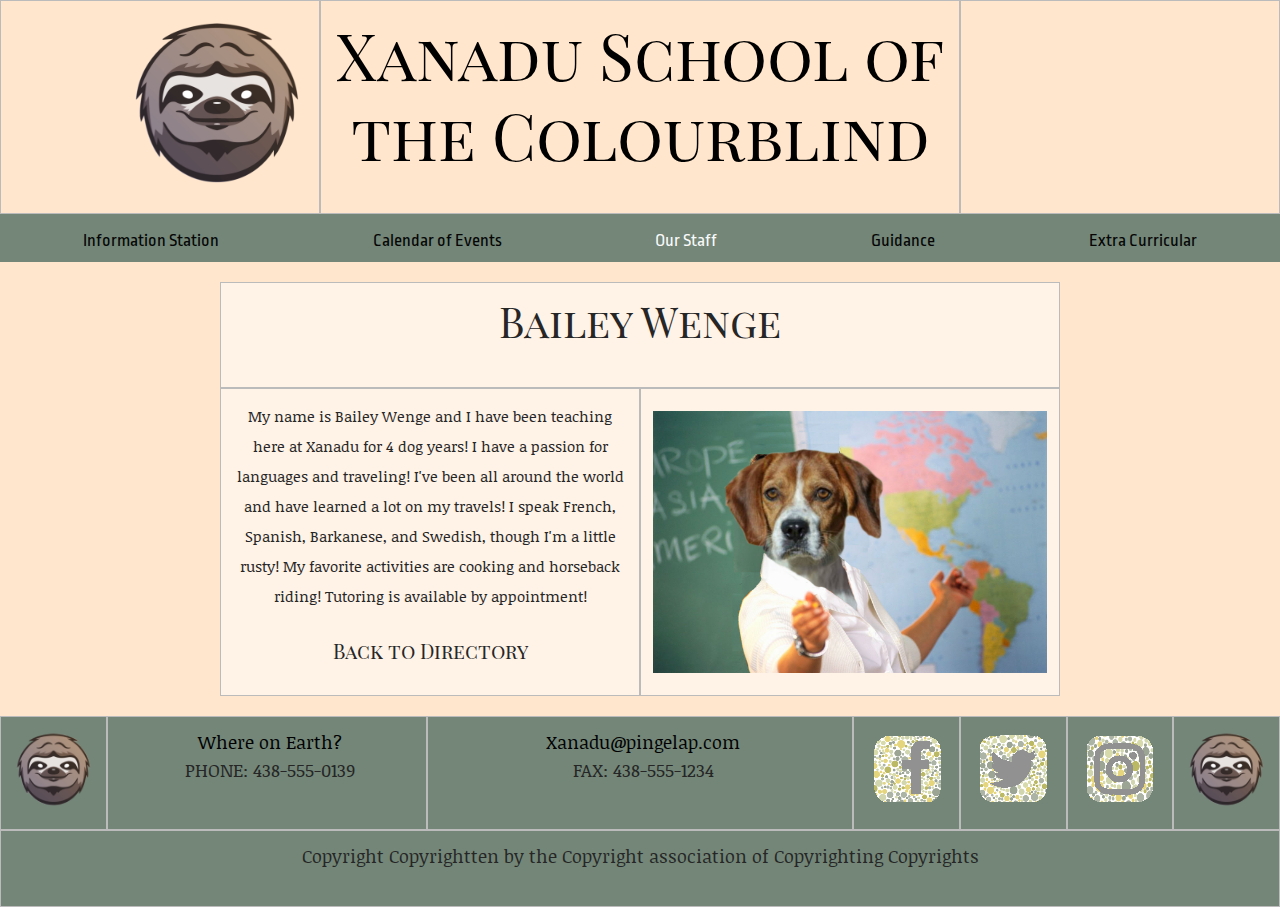
==== bailey.html @ 4ca3b85c "Add files via upload" ====
<!DOCTYPE html>

<html lang="en">
<head>
  <!-- metadata -->
  <meta charset="utf-8">
  <meta name="viewport" content="width=device-width, initial-scale=1">

  <!-- page title -->
  <title>Xanadu: School of the Colourblind</title>

  <!-- styles -->
  <link rel="stylesheet" href="css/odin-0.10.2.css">
  <link rel="stylesheet" href="css/main.css">
  <link rel="stylesheet" href="css/owl.carousel.min.css">
  <link rel="stylesheet" href="css/owl.theme.default.min.css">
  <link rel="shortcut icon" href="img/xavier.ico" type='image/x-icon'/ >
  <link href="https://fonts.googleapis.com/css?family=Noticia+Text|Playfair+Display+SC|Ropa+Sans" rel="stylesheet">
</head>


<div class="show-gridlines">

<body>
  <header>
    <div class="row">
      <div class="col-md-3 col-sm-4 col-xs-4 push-right center-vertical">
        <a href="index.html"><img src="img/Xavier.png" alt="Xavier"></a>
      </div>
        <div class="col-md-6 col-sm-8 col-xs-8 center-horizontal center-vertical">
          <h1><a href="index.html">Xanadu School of the Colourblind</a></h1>
        </div>
      <div class="col-md-3">
      </div>
    </div>
      <!-- start making your grid here -->
      <nav class="navbar navbar-slideout-md navbar-spread">
        <button class="menu-toggle" aria-label="Toggle navigation">&#9776;</button>
        <div class="navbar-menu">
          <button class="menu-dismiss" aria-label="Dismiss navigation">&times;</button>
            <ul>
              <li><a href="Information_Station.html">Information Station</a></li>
              <li><a href="Calendar_of_Events.html">Calendar of Events</a></li>
              <li><a href="Our_Staff.html" class="active-page">Our Staff</a></li>
              <li><a href="Guidance.html">Guidance</a></li>
              <li><a href="Extra_Curricular.html">Extra Curricular</a></li>
            </ul>
          </div>
      </nav>
  </header>

  <main>
    <div class="white row">
      <div class="col-lg-12">
        <h2>Bailey Wenge</h2>
      </div>
        <div class="col-lg-6 staff">
          <p>My name is Bailey Wenge and I have been teaching here at Xanadu for 4 dog years! I have a passion for languages and traveling! I've been all around the world and have learned a lot on my travels! I speak French, Spanish, Barkanese, and Swedish, though I'm a little rusty! My favorite activities are cooking and horseback riding! Tutoring is available by appointment!</p>
          <a href="Our_Staff.html"><h4>Back to Directory</h4></a>
        </div>
      <div class="col-lg-6 center-vertical">
        <img src="img/staff/baileyinaction.jpg" alt="Bailey teaching language history">
      </div>
    </div>
  </main>

  <footer>
    <div class="row">
      <div class="hide-xs-down hide-sm-down col-md-1 center-vertical"><a href="index.html"><img src="img/Xavier.png" alt="xavier"></a></div>
       <div class="col-md-3 col-sm-12">
        <ul>
          <li><a href="https://www.google.com/maps/place/Pingelap/@6.220821,160.6980189,2359m/data=!3m1!1e3!4m5!3m4!1s0x65c4bb46b27f57eb:0x86c2a45adb07ed00!8m2!3d6.2279243!4d160.6975176">Where on Earth?</a></li>
          <li><p>PHONE: 438-555-0139</p></li>
        </ul>
       </div>
      <div class="col-md-4 col-sm-12">
        <ul>
          <li><a href="#">Xanadu@pingelap.com</a></li>
          <li><p>FAX: 438-555-1234</p></li>
        </ul>
      </div>
        <div class="col-md-1 col-sm-4 col-xs-4 center-horizontal center-vertical"><a href="#"><img src="img/facebook.png" alt="facebook"></a></div>
        <div class="col-md-1 col-sm-4 col-xs-4 center-horizontal center-vertical"><a href="#"><img src="img/twitter.png" alt="twitter"></a></div>
        <div class="col-md-1 col-sm-4 col-xs-4 center-horizontal center-vertical"><a href="#"><img src="img/instagram.png" alt="instagram"></a></div>
        <div class="col-md-1 col-sm-12 center-vertical center-horizontal logo"><a href="index.html"><img src="img/Xavier.png" alt="Xavier"></a></div>
        <div class="col-md-12"><p>Copyright Copyrightten by the Copyright association of Copyrighting Copyrights</p></div>
    </div>
  </footer>

</div>

  <!-- include any javascript below this line -->
  <script src="https://code.jquery.com/jquery-2.1.4.js"></script>
  <script src="js/odin-0.7.1.js"></script>
  <script src="js/owl.carousel.min.js"></script>
  <script>
  $(document).ready(function() {
   $('.owl-carousel').owlCarousel({
       autoplay: true,
       autoplayTimeout: 3000,
       autoplayHoverPause: true,
       items : 1,
       loop : true,
       margin : 0,
       nav : false,
       dots: false,
   })
  })
  </script>
  </body>
  </html>
---- css/odin-0.10.2.css ----
/*! odin-0.10.1.css | MIT License | https://github.com/joncoop/odin */
/* ==========================================================================
   Resets
   ========================================================================== */
/**
 * Set box-sizing to border-box for all elements.
 *
 * Technique from:
 * https://css-tricks.com/box-sizing/
 */
html, body {
  box-sizing: border-box;
  height: 100%;
}

*, *:before, *:after {
  box-sizing: inherit;
  /*  */
}

/**
 * Remove the margin on the body.
 */
body {
  margin: 0;
}

/* ==========================================================================
   The Grid
   ========================================================================== */
/**
 * The grid is based upon rows using flexbox.
 */
.row {
  display: flex;
  flex-direction: row;
  flex-wrap: wrap;
}

/**
 * Apply default stying to all elements in a row.
 *
 * This is a bit hackish. I'm assuming only columns will be direct decendants
 * of a row. This syntax just saves some typing.
 */
.row > * {
  padding: 12px;
  position: relative;
  width: 100%;
  /* why is this here? */
}

/**
 * Allow for gutters between columns to be adjusted.
 */
.row.gutter-default > * {
  padding: 12px;
}

.row.gutter-double > * {
  padding: 24px;
}

.row.gutter-none > * {
  padding: 0;
}

/**
 * Base column classes.
 */
.col-xs-1 {
  width: 8.333333%;
}

.col-xs-2 {
  width: 16.666666%;
}

.col-xs-3 {
  width: 25%;
}

.col-xs-4 {
  width: 33.333333%;
}

.col-xs-5 {
  width: 41.666666%;
}

.col-xs-6 {
  width: 50%;
}

.col-xs-7 {
  width: 58.333333%;
}

.col-xs-8 {
  width: 66.666666%;
}

.col-xs-9 {
  width: 75%;
}

.col-xs-10 {
  width: 83.333333%;
}

.col-xs-11 {
  width: 91.666666%;
}

.col-xs-12 {
  width: 100%;
}

/**
 * Responsive column classes for small viewports and up.
 */
@media (min-width: 480px) {
  .col-sm-1 {
    width: 8.333333%;
  }

  .col-sm-2 {
    width: 16.666666%;
  }

  .col-sm-3 {
    width: 25%;
  }

  .col-sm-4 {
    width: 33.333333%;
  }

  .col-sm-5 {
    width: 41.666666%;
  }

  .col-sm-6 {
    width: 50%;
  }

  .col-sm-7 {
    width: 58.333333%;
  }

  .col-sm-8 {
    width: 66.666666%;
  }

  .col-sm-9 {
    width: 75%;
  }

  .col-sm-10 {
    width: 83.333333%;
  }

  .col-sm-11 {
    width: 91.666666%;
  }

  .col-sm-12 {
    width: 100%;
  }
}
/**
 * Responsive column classes for medium viewports and up.
 */
@media (min-width: 720px) {
  .col-md-1 {
    width: 8.333333%;
  }

  .col-md-2 {
    width: 16.666666%;
  }

  .col-md-3 {
    width: 25%;
  }

  .col-md-4 {
    width: 33.333333%;
  }

  .col-md-5 {
    width: 41.666666%;
  }

  .col-md-6 {
    width: 50%;
  }

  .col-md-7 {
    width: 58.333333%;
  }

  .col-md-8 {
    width: 66.666666%;
  }

  .col-md-9 {
    width: 75%;
  }

  .col-md-10 {
    width: 83.333333%;
  }

  .col-md-11 {
    width: 91.666666%;
  }

  .col-md-12 {
    width: 100%;
  }
}
/**
 * Responsive column classes for large viewports and up.
 */
@media (min-width: 960px) {
  .col-lg-1 {
    width: 8.333333%;
  }

  .col-lg-2 {
    width: 16.666666%;
  }

  .col-lg-3 {
    width: 25%;
  }

  .col-lg-4 {
    width: 33.333333%;
  }

  .col-lg-5 {
    width: 41.666666%;
  }

  .col-lg-6 {
    width: 50%;
  }

  .col-lg-7 {
    width: 58.333333%;
  }

  .col-lg-8 {
    width: 66.666666%;
  }

  .col-lg-9 {
    width: 75%;
  }

  .col-lg-10 {
    width: 83.333333%;
  }

  .col-lg-11 {
    width: 91.666666%;
  }

  .col-lg-12 {
    width: 100%;
  }
}
/**
 * Reverse the order of columns within a row.
 */
.reverse {
  flex-direction: row-reverse;
  flex-wrap: wrap-reverse;
}

@media (max-width: 479px) {
  .reverse-xs {
    flex-direction: row-reverse;
    flex-wrap: wrap-reverse;
  }
}
@media (min-width: 480px) and (max-width: 719px) {
  .reverse-sm {
    flex-direction: row-reverse;
    flex-wrap: wrap-reverse;
  }
}
@media (min-width: 720px) and (max-width: 959px) {
  .reverse-md {
    flex-direction: row-reverse;
    flex-wrap: wrap-reverse;
  }
}
@media (min-width: 960px) {
  .reverse-lg {
    flex-direction: row-reverse;
    flex-wrap: wrap-reverse;
  }
}
/**
 * The .show-gridlines class can be applied to the body or any other element
 * that contains rows. Gridlines aren't intended to be applied to final layouts,
 * but they can be quite useful when creating the initial grid or debugging.
 */
.show-gridlines .row > * {
  border: 1px solid #bbb;
}

/* ==========================================================================
   Containers
   ========================================================================== */
/**
* Center container classes and give a little paddinn on the sides to keep
* content from touching the edge of small screens.
*/
.container-sm,
.container-md,
.container-lg,
.container-xl {
  margin: 0 auto;
  padding: 0 0.6rem;
}

/**
 * Fluid containers expand to the max-width if space is available. Otherwise,
 * they expand to the browser width.
 *
 * TODO: Create fixed-width responsive containers that snap to viewport
 *       breakpoints.
 */
.container-sm {
  max-width: 480px;
}

.container-md {
  max-width: 720px;
}

.container-lg {
  max-width: 960px;
}

.container-xl {
  max-width: 1200px;
}

/* ==========================================================================
   Navbar
   ========================================================================== */
.navbar {
  align-items: center;
  background-color: #d8dde2;
  display: flex;
  height: 3.0rem;
  justify-content: space-between;
  padding: 0.4rem;
}

.navbar-menu {
  display: flex;
  position: relative;
  z-index: 998;
  /* make sure the menu stays in front of all other content */
}

.navbar-spread {
  display: block;
  justify-content: space-around;
}

.navbar-spread .navbar-menu {
  display: block;
}

.navbar-spread .navbar-menu ul {
  display: flex;
  justify-content: space-around;
}

.navbar ul {
  display: flex;
  list-style: none;
  margin: 0;
  padding: 0;
}

.navbar li {
  padding: 0.4rem;
}

.navbar a:link,
.navbar a:visited {
  text-decoration: none;
}

.navbar a:hover,
.navbar a:active {
  text-decoration: underline;
}

.navbar-brand {
  color: #0f1113;
  font-size: 2.0rem;
  font-weight: 500;
  margin: 0 auto 0 0;
}

.menu-toggle {
  background-color: transparent;
  border: none;
  display: block;
  /* http://stackoverflow.com/questions/29930933/absolute-positioned-item-in-a-flex-container-still-gets-considered-as-item-in-ie */
  margin: 0 0.2rem 0 auto;
  padding: 0.2rem;
}

.menu-dismiss {
  background-color: transparent;
  border: none;
  color: #3a444e;
  display: block;
  font-size: 24px;
  margin: 0.2rem;
  right: 0;
  padding: 0.2rem;
  position: absolute;
  top: 0;
  z-index: 999;
  /* make sure this is higher than the navbar-menu */
}

.navbar-slideout .navbar-menu,
.navbar-slideout-xs .navbar-menu,
.navbar-slideout-sm .navbar-menu,
.navbar-slideout-md .navbar-menu,
.navbar-slideout-lg .navbar-menu,
.navbar-slideout-xl .navbar-menu {
  background-color: #d8dde2;
  display: block;
  height: 100%;
  left: -280px;
  opacity: 0.96;
  overflow: auto;
  position: fixed;
  top: 0;
  transition: 0.4s;
  width: 280px;
}

.navbar-slideout .navbar-menu ul,
.navbar-slideout-xs .navbar-menu ul,
.navbar-slideout-sm .navbar-menu ul,
.navbar-slideout-md .navbar-menu ul,
.navbar-slideout-lg .navbar-menu ul,
.navbar-slideout-xl .navbar-menu ul {
  flex-direction: column;
}

.navbar-slideout .menu-shown,
.navbar-slideout-xs .menu-shown,
.navbar-slideout-sm .menu-shown,
.navbar-slideout-md .menu-shown,
.navbar-slideout-lg .menu-shown,
.navbar-slideout-xl .menu-shown {
  left: 0;
  transition: 0.4s;
}

@media (min-width: 480px) {
  .navbar-slideout-sm .navbar-menu {
    background-color: transparent;
    height: auto;
    overflow: auto;
    position: static;
    width: auto;
  }

  .navbar-slideout-sm .navbar-menu ul {
    flex-direction: row;
  }

  .navbar-slideout-sm .menu-dismiss,
  .navbar-slideout-sm .menu-toggle {
    display: none;
  }
}
@media (min-width: 720px) {
  .navbar-slideout-md .navbar-menu {
    background-color: transparent;
    height: auto;
    overflow: auto;
    position: static;
    width: auto;
  }

  .navbar-slideout-md .navbar-menu ul {
    flex-direction: row;
  }

  .navbar-slideout-md .menu-dismiss,
  .navbar-slideout-md .menu-toggle {
    display: none;
  }
}
@media (min-width: 960px) {
  .navbar-slideout-lg .navbar-menu {
    background-color: transparent;
    height: auto;
    overflow: auto;
    position: static;
    width: auto;
  }

  .navbar-slideout-lg .navbar-menu ul {
    flex-direction: row;
  }

  .navbar-slideout-lg .menu-dismiss,
  .navbar-slideout-lg .menu-toggle {
    display: none;
  }
}
/* ==========================================================================
   Positioning
   ========================================================================== */
/**
 * Utilities for horizontally and vertically centering elements.
 */
.center-vertical,
.center-horizontal,
.push-left,
.push-right {
  display: flex;
}

.center-vertical {
  align-items: center;
}

.center-horizontal {
  justify-content: center;
}

/**
 * Push element to the right or left edge of other elements.
 */
.push-left {
  justify-content: flex-start;
}

.push-right {
  justify-content: flex-end;
}

/**
 * Position elements in the corners of other elements.
 */
.upper-left,
.upper-right,
.lower-right,
.lower-left {
  position: absolute;
}

.upper-left,
.gutter-default .upper-left {
  top: 12px;
  left: 12px;
}

.gutter-double .upper-left {
  top: 24px;
  left: 24px;
}

.gutter-none .upper-left {
  top: 0;
  left: 0;
}

.upper-right,
.gutter-default .upper-right {
  top: 12px;
  right: 12px;
}

.gutter-double .upper-right {
  top: 24px;
  right: 24px;
}

.gutter-none .upper-right {
  top: 0;
  right: 0;
}

.lower-right,
.gutter-default .lower-right {
  bottom: 12px;
  right: 12px;
}

.gutter-double .lower-right {
  bottom: 24px;
  right: 24px;
}

.gutter-none .lower-right {
  bottom: 0;
  right: 0;
}

.lower-left,
.gutter-default .lower-left {
  bottom: 12px;
  left: 12px;
}

.gutter-double .lower-left {
  bottom: 24px;
  left: 24px;
}

.gutter-none .lower-left {
  bottom: 0;
  left: 0;
}

/**
 * Utility classes for quicly applying floats to elements.
 */
.right {
  float: right;
  margin-left: 1.2rem;
  margin-bottom: 1.2rem;
}

.left {
  float: left;
  margin-right: 1.2rem;
  margin-bottom: 1.2rem;
}

.clear {
  clear: both;
}

/**
 * Center inline elements such as images.
 */
.center {
  display: block;
  margin: 0 auto;
}

/**
 * Text alignment utilities.
 */
.text-left {
  text-align: left;
}

.text-right {
  text-align: right;
}

.text-center {
  text-align: center;
}

.text-justify {
  text-align: justify;
}

/* ==========================================================================
   Responsive Utilities
   ========================================================================== */
/**
 * Images, iframes, and video elements are responsive by default.
 *
 * TODO: Write classes that constrain responsive video and iframes to a fixed
 *       aspect ratio.
 */
img,
iframe,
video {
  max-width: 100%;
}

/**
 * Hide content based on viewport
 *
 * The .hidden-*-down classes hide the element when the viewport is at the given
 * breakpoint or smaller. For example, .hidden-sm-down hides an element on small,
 * and extra-small viewports.
 *
 * The .hidden-*-up classes hide the element when the viewport is at the given
 * breakpoint or wider.
 */
@media (max-width: 479px) {
  .hide-xs-down {
    display: none;
  }
}
@media (max-width: 719px) {
  .hide-sm-down {
    display: none;
  }
}
@media (max-width: 959px) {
  .hide-md-down {
    display: none;
  }
}
@media (min-width: 480px) {
  .hide-sm-up {
    display: none;
  }
}
@media (min-width: 720px) {
  .hide-md-up {
    display: none;
  }
}
@media (min-width: 960px) {
  .hide-lg-up {
    display: none;
  }
}
/* ==========================================================================
   Typography
   ========================================================================== */
/**
 * Apply default body styles.
 */
body {
  background-color: #fdfdfd;
  color: #111;
  font-family: "Helvetica Neue", Helvetica, Arial, sans-serif;
  font-size: 18px;
  font-weight: 400;
  line-height: 1.5;
}

/**
 * Apply default heading styles.
 */
h1,
h2,
h3,
h4,
h5,
h6 {
  color: #3a444e;
  font-weight: 500;
  margin-top: 0rem;
}

h1 {
  font-size: 4.0rem;
  line-height: 4.5rem;
  margin-bottom: 1.5rem;
}

h2 {
  font-size: 2.555rem;
  line-height: 3.25rem;
  margin-bottom: 1.75rem;
}

h3 {
  font-size: 2.0rem;
  line-height: 2.5rem;
  margin-bottom: 1.5rem;
}

h4 {
  font-size: 1.555rem;
  line-height: 2.0rem;
  margin-bottom: 1.0rem;
}

h5 {
  font-size: 1.333rem;
  line-height: 1.75rem;
  margin-bottom: 1.25rem;
}

h6 {
  font-size: 1.111rem;
  line-height: 1.75rem;
  margin-bottom: 1.25rem;
}

/**
 * Set vertical spacing for non-heading text elements.
 */
p,
ul,
ol,
pre,
table,
blockquote {
  margin-top: 0rem;
  margin-bottom: 1.5rem;
}

ul ul,
ol ol,
ul ol,
ol ul {
  margin-top: 0rem;
  margin-bottom: 0rem;
}

sub,
sup {
  line-height: 0;
  position: relative;
  vertical-align: baseline;
}

sup {
  top: -0.5em;
}

sub {
  bottom: -0.25em;
}

/**
 * Make sure list indentation is consistent with other spacing.
 */
ol,
ul {
  margin-left: 18.0045px;
  padding-left: 24px;
}

/**
 * Style blockquotes and citations.
 */
blockquote {
  border-left: 6px solid #d8dde2;
  font-size: 1.333rem;
  line-height: 1.75rem;
  margin-left: 24px;
  padding-left: 12px;
}

blockquote p:last-of-type {
  margin-bottom: 0.5rem;
}

blockquote cite {
  color: #678;
  display: block;
  font-size: 1.0rem;
  font-style: italic;
}

blockquote cite::before {
  content: "\2014 ";
  margin-right: 0.4rem;
  white-space: pre;
}

/**
 * Make the weight of bold text relative to the base font-weight.
 *
 * In all likelihood this has no effect, but it might if a very light base
 * font-weight is used.
 */
b,
strong {
  font-weight: bolder;
}

/**
 * Make sure small text is rendered the same in all browsers.
 */
small {
  font-size: 80%;
}

/**
 * Set the highlight color.
 */
mark {
  background-color: #ff8;
}

/**
 * Get the code and code-like elements.
 */
code,
kbd,
samp {
  color: #678;
  font-family: monospace;
  font-size: 1.0em;
}

/**
 * Utilities for de-emphasizing text.
 */
.light {
  color: #678;
}

/* ==========================================================================
   Images
   ========================================================================== */
/**
 * Remove the border on linked images in IE.
 */
img {
  border-style: none;
}

/**
 * Helper classes allow for rounded and circle images.
 *
 * These image styles can be used on elements other than images.
 */
.rounded {
  border-radius: 0.4rem;
}

.circle {
  border-radius: 50%;
}

/* ==========================================================================
   Tables
   ========================================================================== */
/**
 * Just a little basic table styling. Nothing too fancy.
 */
table.table-basic {
  border-collapse: collapse;
  color: #0f1113;
}

table.table-basic caption {
  color: #0f1113;
  font-size: 1.333rem;
  font-weight: 500;
  padding: 0.4rem;
  text-align: center;
}

table.table-basic tfoot {
  color: #3a444e;
  font-size: 0.85rem;
  font-style: italic;
}

table.table-basic tbody tr {
  border-bottom: 1px solid #d8dde2;
}

table.table-basic td,
table.table-basic th {
  padding: 0.4rem 0.6rem;
}

table.table-basic th {
  border-bottom: 1px solid #678;
  border-top: 1px solid #678;
  color: #3a444e;
  font-weight: 500;
}

/**
 * Make tables responsive.
 *
 * Technique from:
 * http://allthingssmitty.com/2016/10/03/responsive-table-layout/
 */
table.table-stack {
  width: 100%;
}

table.table-stack thead {
  border: none;
  clip: rect(0 0 0 0);
  height: 1px;
  margin: -1px;
  overflow: hidden;
  padding: 0;
  position: absolute !important;
  width: 1px;
}

table.table-stack tbody tr {
  border: 1px solid #9eaab6;
  display: block;
  margin-bottom: 0.4rem;
  padding: 0.4rem;
}

table.table-stack td {
  display: block;
  text-align: right;
}

table.table-stack td:before {
  content: attr(aria-label);
  float: left;
  font-weight: 500;
  color: #3a444e;
}

table.table-stack tfoot td {
  display: block;
  text-align: left;
}

@media (max-width: 479px) {
  table.table-stack-xs {
    width: 100%;
  }

  table.table-stack-xs thead {
    border: none;
    clip: rect(0 0 0 0);
    height: 1px;
    margin: -1px;
    overflow: hidden;
    padding: 0;
    position: absolute !important;
    width: 1px;
  }

  table.table-stack-xs tbody tr {
    border: 1px solid #9eaab6;
    display: block;
    margin-bottom: 0.4rem;
    padding: 0.4rem;
  }

  table.table-stack-xs td {
    display: block;
    text-align: right;
  }

  table.table-stack-xs td:before {
    content: attr(aria-label);
    float: left;
    font-weight: 500;
    color: #3a444e;
  }

  table.table-stack-xs tfoot td {
    display: block;
    text-align: left;
  }
}
@media (max-width: 719px) {
  table.table-stack-sm {
    width: 100%;
  }

  table.table-stack-sm thead {
    border: none;
    clip: rect(0 0 0 0);
    height: 1px;
    margin: -1px;
    overflow: hidden;
    padding: 0;
    position: absolute !important;
    width: 1px;
  }

  table.table-stack-sm tbody tr {
    border: 1px solid #9eaab6;
    display: block;
    margin-bottom: 0.4rem;
    padding: 0.4rem;
  }

  table.table-stack-sm td {
    display: block;
    text-align: right;
  }

  table.table-stack-sm td:before {
    content: attr(aria-label);
    float: left;
    font-weight: 500;
    color: #3a444e;
  }

  table.table-stack-sm tfoot td {
    display: block;
    text-align: left;
  }
}
@media (max-width: 959px) {
  table.table-stack-md {
    width: 100%;
  }

  table.table-stack-md thead {
    border: none;
    clip: rect(0 0 0 0);
    height: 1px;
    margin: -1px;
    overflow: hidden;
    padding: 0;
    position: absolute !important;
    width: 1px;
  }

  table.table-stack-md tbody tr {
    border: 1px solid #9eaab6;
    display: block;
    margin-bottom: 0.4rem;
    padding: 0.4rem;
  }

  table.table-stack-md td {
    display: block;
    text-align: right;
  }

  table.table-stack-md td:before {
    content: attr(aria-label);
    float: left;
    font-weight: 500;
    color: #3a444e;
  }

  table.table-stack-md tfoot td {
    display: block;
    text-align: left;
  }
}
/**
 * Utility classes to shade table rows.
 */
table.shade-even-rows tbody tr:nth-child(even) {
  background-color: #d8dde2;
}

table.shade-odd-rows tbody tr:nth-child(odd) {
  background-color: #d8dde2;
}

/* ==========================================================================
   Buttons
   ========================================================================== */
.button-primary,
.button-secondary,
.button-info,
.button-success,
.button-warning,
.button-danger,
input[type="button"].button-primary,
input[type="button"].button-secondary,
input[type="button"].button-info,
input[type="button"].button-success,
input[type="button"].button-danger,
input[type="button"].button-warning,
input[type="submit"].button-primary,
input[type="submit"].button-secondary,
input[type="submit"].button-info,
input[type="submit"].button-success,
input[type="submit"].button-danger,
input[type="submit"].button-warning {
  border-radius: 3px;
  display: inline-block;
  font-family: "Helvetica Neue", Helvetica, Arial, sans-serif;
  font-size: 18px;
  line-height: 1.0;
  margin: 0.3rem 0;
  outline: 0;
  padding: 0.6rem;
  text-decoration: none;
  vertical-align: middle;
}

.button-primary:focus,
.button-secondary:focus,
.button-info:focus,
.button-success:focus,
.button-warning:focus,
.button-danger:focus,
input[type="button"].button-primary:focus,
input[type="button"].button-secondary:focus,
input[type="button"].button-info:focus,
input[type="button"].button-success:focus,
input[type="button"].button-danger:focus,
input[type="button"].button-warning:focus,
input[type="submit"].button-primary:focus,
input[type="submit"].button-secondary:focus,
input[type="submit"].button-info:focus,
input[type="submit"].button-success:focus,
input[type="submit"].button-danger:focus,
input[type="submit"].button-warning:focus {
  box-shadow: 0 0 6px #678;
}

.button-primary:disabled,
.button-secondary:disabled,
.button-info:disabled,
.button-success:disabled,
.button-warning:disabled,
.button-danger:disabled,
input[type="button"]:disabled,
input[type="submit"]:disabled {
  color: #f2f2f2;
  cursor: not-allowed;
}

.button-primary,
.button-info,
.button-success,
.button-warning,
.button-danger {
  border: none;
  color: #FFF;
}

.button-primary {
  background-color: #678;
}

.button-primary:hover {
  background-color: #5b6a79;
}

.button-primary:disabled {
  background-color: #9eaab6;
}

.button-secondary {
  background-color: #FFF;
  border: 1px solid #9eaab6;
  color: #3a444e;
}

.button-secondary:hover {
  background-color: #f2f2f2;
}

.button-secondary:disabled {
  background-color: #FFF;
  color: #9eaab6;
}

.button-info {
  background-color: #5be;
}

.button-info:hover {
  background-color: #3eb2ec;
}

.button-info:disabled {
  background-color: #b2e0f7;
}

.button-success {
  background-color: #2c5;
}

.button-success:hover {
  background-color: #1eb64c;
}

.button-success:disabled {
  background-color: #6de792;
}

.button-warning {
  background-color: #d82;
}

.button-warning:hover {
  background-color: #c77a1f;
}

.button-warning:disabled {
  background-color: #ebb87a;
}

.button-danger {
  background-color: #c00;
}

.button-danger:hover {
  background-color: #b30000;
}

.button-danger:disabled {
  background-color: #ff6666;
}

.button-sm {
  font-size: 0.8rem;
  padding: 0.2rem;
}

.button-lg {
  font-size: 2.0rem;
  padding: 0.8rem;
}

/* ==========================================================================
   Forms
   ========================================================================== */
/**
 * Basic form styling.
 *
 * Nothing fancy here. Mostly just making sure styling is consistent across
 * browsers.
 */
.form-basic input,
.form-basic select,
.form-basic textarea {
  background-color: #FFF;
  border: 1px solid #9eaab6;
  color: #0f1113;
  display: inline-block;
  margin: 0.3rem 0;
  padding: 0.2rem;
  vertical-align: middle;
}

.form-basic input[type="checkbox"],
.form-basic input[type="radio"] {
  background-color: transparent;
  margin: 0.3rem 0.3rem 0.3rem 0;
  padding: 0;
}

.form-basic textarea {
  min-height: 6.0rem;
  resize: vertical;
  vertical-align: top;
}

.form-basic input:focus,
.form-basic select:focus,
.form-basic textarea:focus {
  box-shadow: 0 0 6px #678;
  outline: 0;
}

.form-basic input[type="radio"]:focus,
.form-basic input[type="checkbox"]:focus {
  outline: 1px solid #9eaab6;
}

.form-basic input[disabled],
.form-basic select[disabled],
.form-basic textarea[disabled] {
  cursor: not-allowed;
  background-color: #d8dde2;
}

.form-basic input[readonly],
.form-basic select[readonly],
.form-basic textarea[readonly] {
  cursor: not-allowed;
  background-color: #d8dde2;
}

.form-basic input:focus:invalid,
.form-basic textarea:focus:invalid,
.form-basic select:focus:invalid {
  border-color: #a00;
  color: #a00;
}

.form-basic input[type="file"]:focus:invalid:focus {
  outline-color: #a00;
}

.form-basic label {
  margin: 0.3rem 0.3rem 0.3rem 0;
}

.form-basic fieldset {
  border: 0;
  margin: 0;
  padding: 0;
}

.form-basic legend {
  border-bottom: 1px solid #9eaab6;
  color: #3a444e;
  display: block;
  font-weight: 500;
  padding: 0.4em 0;
  margin-bottom: 0.4em;
  width: 100%;
}

/**
 * Wide form elements expand to 100% of their container width.
 */
.form-wide input,
.form-wide select,
.form-wide textarea,
.form-wide label {
  display: block;
  width: 100%;
}

.form-wide input[type="checkbox"],
.form-wide input[type="radio"] {
  width: auto;
}

/**
 * Forcing form elemnts to block can make nice stacked forms.
 */
.form-stack input,
.form-stack select,
.form-stack textarea,
.form-stack label {
  display: block;
}

.form-stack input[type="checkbox"],
.form-stack input[type="radio"] {
  display: inline-block;
}

.form-stack input,
.form-stack select,
.form-stack textarea {
  margin-bottom: 0.8rem;
}

/**
 * Utility for giving additional instructions for form fields.
 */
.form-hint {
  color: #678;
  font-size: 0.8rem;
  font-style: italic;
}

/* ==========================================================================
   Callouts
   ========================================================================== */
/**
 * General callout structure. This class should not be used.
 */
.callout, .callout-default, .callout-primary, .callout-info, .callout-success, .callout-warning, .callout-danger {
  border-radius: 0.4rem;
  color: #0f1113;
  padding: 0.8rem;
  margin-bottom: 1.5rem;
}

/**
 * Various callout styles.
 */
.callout-default {
  background-color: #FFF;
  border: 1px solid #9eaab6;
}

.callout-primary {
  background-color: #bbc4cc;
  border-color: #9eaab6;
}

.callout-info {
  background-color: #b2e0f7;
  border-color: #83cef3;
}

.callout-success {
  background-color: #83eaa2;
  border-color: #57e381;
}

.callout-warning {
  border-color: #e7ac64;
  background-color: #eec491;
}

.callout-danger {
  background-color: #ff8080;
  border-color: #ff4d4d;
}

/* All heading levels in callouts are styled the same. */
.callout-default h1,
.callout-default h2,
.callout-default h3,
.callout-default h4,
.callout-default h5,
.callout-default h6,
.callout-primary h1,
.callout-primary h2,
.callout-primary h3,
.callout-primary h4,
.callout-primary h5,
.callout-primary h6,
.callout-success h1,
.callout-success h2,
.callout-success h3,
.callout-success h4,
.callout-success h5,
.callout-success h6,
.callout-info h1,
.callout-info h2,
.callout-info h3,
.callout-info h4,
.callout-info h5,
.callout-info h6,
.callout-warning h1,
.callout-warning h2,
.callout-warning h3,
.callout-warning h4,
.callout-warning h5,
.callout-warning h6,
.callout-danger h1,
.callout-danger h2,
.callout-danger h3,
.callout-danger h4,
.callout-danger h5,
.callout-danger h6 {
  color: #3a444e;
  font-size: 1.555rem;
  font-weight: 700;
  margin-bottom: 0.8rem;
}

/* Tighten up callout paragraph spacing. */
.callout-default p,
.callout-primary p,
.callout-info p,
.callout-success p,
.callout-warning p,
.callout-danger p {
  margin-bottom: 0.8rem;
}

.callout-default p:last-child,
.callout-primary p:last-child,
.callout-info p:last-child,
.callout-success p:last-child,
.callout-warning p:last-child,
.callout-danger p:last-child {
  margin-bottom: 0;
}
---- css/main.css ----
.callout-primary p {
  text-align: center;
  color: #e6e6e6;
}

.callout-primary h2 {
  text-align: center;
  color: #e6e6e6;
}

.callout-primary {
  background-color: #738678;
}

/*** sectioning elements ***/

body {
  background-color: #ffe6cc;
  text-align: center;
}

header {

}

main {
  padding: 20px;
  margin-left: 200px;
  margin-right: 200px;
}

.white {
  background-color: #fff2e6;
}

.white {
  line-height: 30px;
}

footer {
  background-color: #738678;
  text-align: center;
}

footer a:active {
  color: #eee;
}

footer a:hover {
  color: #eee;
}

footer a{
  font-family: 'Noticia Text', serif;
  color: #262626;
}

nav {

}

section {

}

aside {

}


/**** content styles ***/

h1 {
  font-family: 'Playfair Display SC', serif;
  text-align: center;
  line-height: 80px;
  color: #262626;
}

h2 {
  font-family: 'Playfair Display SC', serif;
  color: #262626;
}


h3 {
 font-family: 'Playfair Display SC', serif;
 color: #262626;

}

.small h4 {
  font-size: 19.75px;
}


h4 {
      font-family: 'Playfair Display SC', serif;
      color: #262626;
      font-size: 20px;

}


h5 {

}

h6 {

}

.staff p {
    font-family: 'Noticia Text', serif;
    color: #262626;
    font-size: 15px;
}

.staff h4:hover {
  color: #738678;
}

p {
  font-family: 'Noticia Text', serif;
  color: #262626;
}

blockquote {

}

ol {

}

ul {
  list-style-type: none;
  padding-right: 35px;
}

li {

}

a {

}


table {

}

tr {

}

th {

}

td {

}


/*** image styles ***/

img  {

}

/*** Staff Directory ***/

.staff a{
  text-decoration: none
}

.staff img {
  border: 3px solid #e4e5e9;
  margin-left: auto;
  margin-right: auto;
}

.staff img:hover {
  border: 3px solid #738678;
}

/*** link styles ***/



a:link {
  text-decoration: none;
  color: #000000;
}

a:visited {
  color: #000000;
}

a:hover {

}

a:active {

}

@media (max-width: 1150px) {

  h1 {
    font-family: 'Playfair Display SC', serif;
    font-size: 35px;
    text-align: center;
    line-height: 38px;
  }

main {
  padding: 10px;
  margin-left: 20px;
  margin-right: 20px;
}

}

@media (max-width: 960px) {

  h1 {
    font-family: 'Playfair Display SC', serif;
    font-size: 35px;
    text-align: center;
    line-height: 38px;
  }

main {
  padding: 10px;
  margin-left: 50px;
  margin-right: 50px;
}

}

/*** On The Phone ***/
@media (max-width: 600px) {

  h1 {
    font-family: 'Playfair Display SC', serif;
    font-size: 35px;
    text-align: center;
    line-height: 38px;
  }

main {
  padding: 10px;
  margin-left: 0px;
  margin-right: 0px;
}

.logo img {
  width: 96px;
  height: 96px;
}

}
/* Odin Overrides */

.navbar {
  font-family: 'Ropa Sans', sans-serif;
  background-color: #738678;
}

.navbar a:hover,
.navbar a:active {
  text-decoration: none;
  color: #fff;
}

.navbar .active-page {
  color: #fff;
}
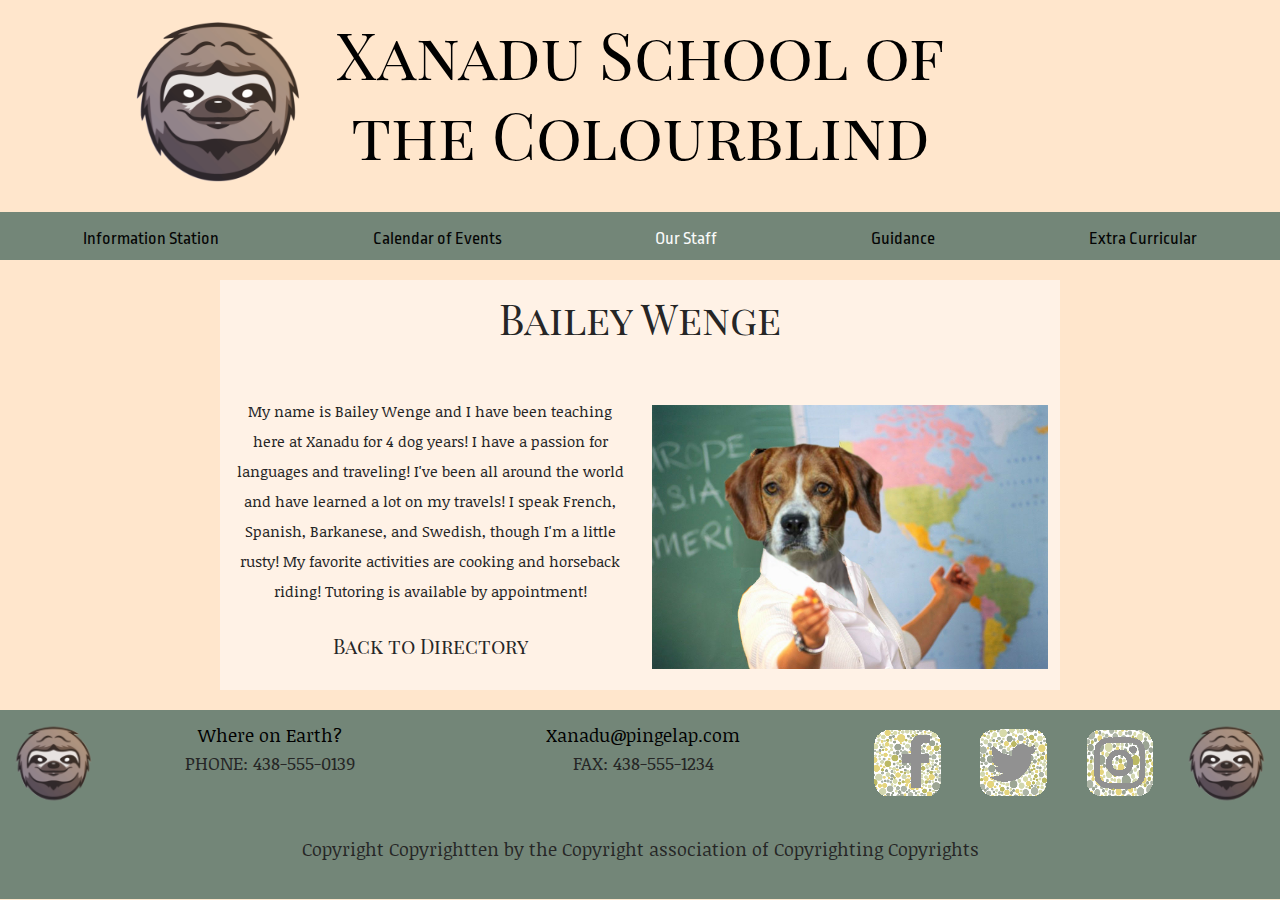
==== commit 16ab2dd1: "Add files via upload" ====
--- a/bailey.html
+++ b/bailey.html
@@ -18,8 +18,6 @@
   <link href="https://fonts.googleapis.com/css?family=Noticia+Text|Playfair+Display+SC|Ropa+Sans" rel="stylesheet">
 </head>
 
-
-<div class="show-gridlines">
 
 <body>
   <header>
@@ -87,7 +85,6 @@
     </div>
   </footer>
 
-</div>
 
   <!-- include any javascript below this line -->
   <script src="https://code.jquery.com/jquery-2.1.4.js"></script>
